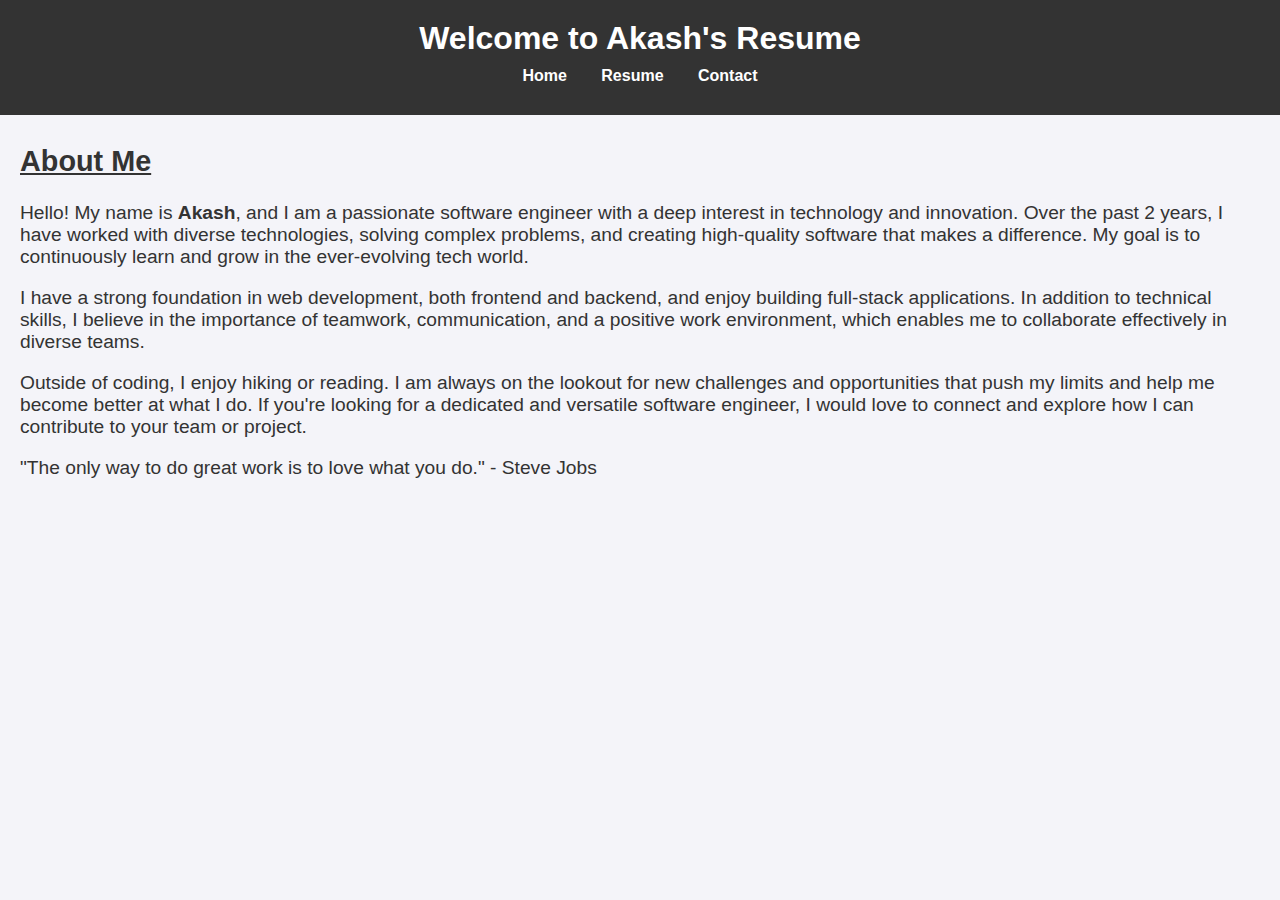
==== index.html @ 92b7ab7e "Add files via upload" ====
<!DOCTYPE html>
<html lang="en">
<head>
    <meta charset="UTF-8">
    <meta name="viewport" content="width=device-width, initial-scale=1.0">
    <title>Welcome to Akash's Resume</title>
    <link rel="stylesheet" href="styles.css">
</head>
<body>

    <header>
        <h1>Welcome to Akash's Resume</h1>
        <nav>
            <ul>
                <li><a href="index.html">Home</a></li>
                <li><a href="resume.html">Resume</a></li>
                <li><a href="contact.html">Contact</a></li>
            </ul>
        </nav>
    </header>

   <section class="intro">
        <h2>About Me</h2>
        <p>Hello! My name is <strong>Akash</strong>, and I am a passionate software engineer with a deep interest in technology and innovation. Over the past 2 years, I have worked with diverse technologies, solving complex problems, and creating high-quality software that makes a difference. My goal is to continuously learn and grow in the ever-evolving tech world.</p>
        
        <p>I have a strong foundation in web development, both frontend and backend, and enjoy building full-stack applications. In addition to technical skills, I believe in the importance of teamwork, communication, and a positive work environment, which enables me to collaborate effectively in diverse teams.</p>

        <p>Outside of coding, I enjoy hiking or reading. I am always on the lookout for new challenges and opportunities that push my limits and help me become better at what I do. If you're looking for a dedicated and versatile software engineer, I would love to connect and explore how I can contribute to your team or project.</p>
        
        <p>"The only way to do great work is to love what you do." - Steve Jobs</p>
    </section>
</body>
</html>
---- styles.css ----
/* General Styles */
body {
    font-family: Arial, sans-serif;
    margin: 0;
    padding: 0;
    background-color: #f4f4f9;
    color: #333;
}

header {
    background-color: #333;
    color: white;
    padding: 20px;
    text-align: center;
}

header h1 {
    margin: 0;
}

nav ul {
    list-style-type: none;
    padding: 0;
    margin: 10px 0;
}

nav ul li {
    display: inline;
    margin: 0 15px;
}

nav ul li a {
    color: white;
    text-decoration: none;
    font-weight: bold;
}

nav ul li a:hover {
    text-decoration: underline;
}

/* Main Section Styling */
section {
    margin: 30px 20px;
}

h2 {
    color: #333;
    text-decoration: underline;
}

/* About Section */
.intro {
    font-size: 1.2em;
}

.profile-img {
    width: 200px;
    height: 200px;
    border-radius: 50%;
    display: block;
    margin: 20px auto;
}

/* Table and List Styling */
table {
    width: 100%;
    border-collapse: collapse;
    margin-top: 10px;
}

table th, table td {
    padding: 8px;
    border: 1px solid #ddd;
    text-align: left;
}

table th {
    background-color: #f2f2f2;
    color: #333;
}

ul {
    padding-left: 20px;
}

ul li {
    margin-bottom: 10px;
}

a {
    color: #3498db;
    text-decoration: none;
}

a:hover {
    text-decoration: underline;
}

/* Contact Form */
.contact-form {
    max-width: 600px;
    margin: 0 auto;
}

.contact-form label {
    display: block;
    margin: 10px 0 5px;
}

.contact-form input, .contact-form textarea {
    width: 100%;
    padding: 10px;
    margin-bottom: 10px;
    border: 1px solid #ccc;
}

.contact-form button {
    padding: 10px 20px;
    background-color: #3498db;
    color: white;
    border: none;
    cursor: pointer;
}

.contact-form button:hover {
    background-color: #2980b9;
}

#formMessage {
    color: green;
    margin-top: 10px;
}
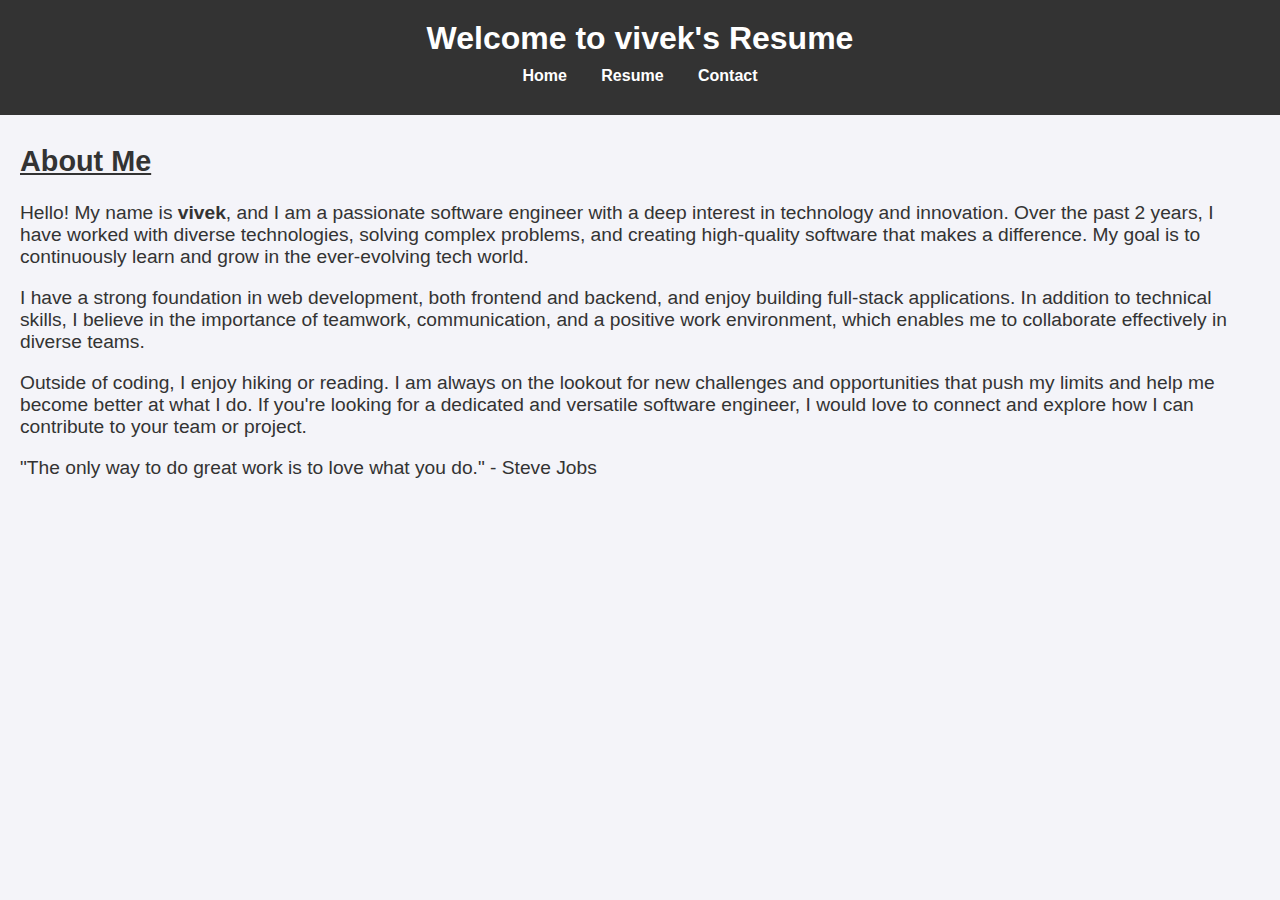
==== commit 9f70de9f: "Update index.html" ====
--- a/index.html
+++ b/index.html
@@ -3,13 +3,13 @@
 <head>
     <meta charset="UTF-8">
     <meta name="viewport" content="width=device-width, initial-scale=1.0">
-    <title>Welcome to Akash's Resume</title>
+    <title>Welcome to  vivek's Resume</title>
     <link rel="stylesheet" href="styles.css">
 </head>
 <body>
 
     <header>
-        <h1>Welcome to Akash's Resume</h1>
+        <h1>Welcome to vivek's Resume</h1>
         <nav>
             <ul>
                 <li><a href="index.html">Home</a></li>
@@ -21,7 +21,7 @@
 
    <section class="intro">
         <h2>About Me</h2>
-        <p>Hello! My name is <strong>Akash</strong>, and I am a passionate software engineer with a deep interest in technology and innovation. Over the past 2 years, I have worked with diverse technologies, solving complex problems, and creating high-quality software that makes a difference. My goal is to continuously learn and grow in the ever-evolving tech world.</p>
+        <p>Hello! My name is <strong>vivek</strong>, and I am a passionate software engineer with a deep interest in technology and innovation. Over the past 2 years, I have worked with diverse technologies, solving complex problems, and creating high-quality software that makes a difference. My goal is to continuously learn and grow in the ever-evolving tech world.</p>
         
         <p>I have a strong foundation in web development, both frontend and backend, and enjoy building full-stack applications. In addition to technical skills, I believe in the importance of teamwork, communication, and a positive work environment, which enables me to collaborate effectively in diverse teams.</p>
 
@@ -30,4 +30,4 @@
         <p>"The only way to do great work is to love what you do." - Steve Jobs</p>
     </section>
 </body>
-</html>+</html>
